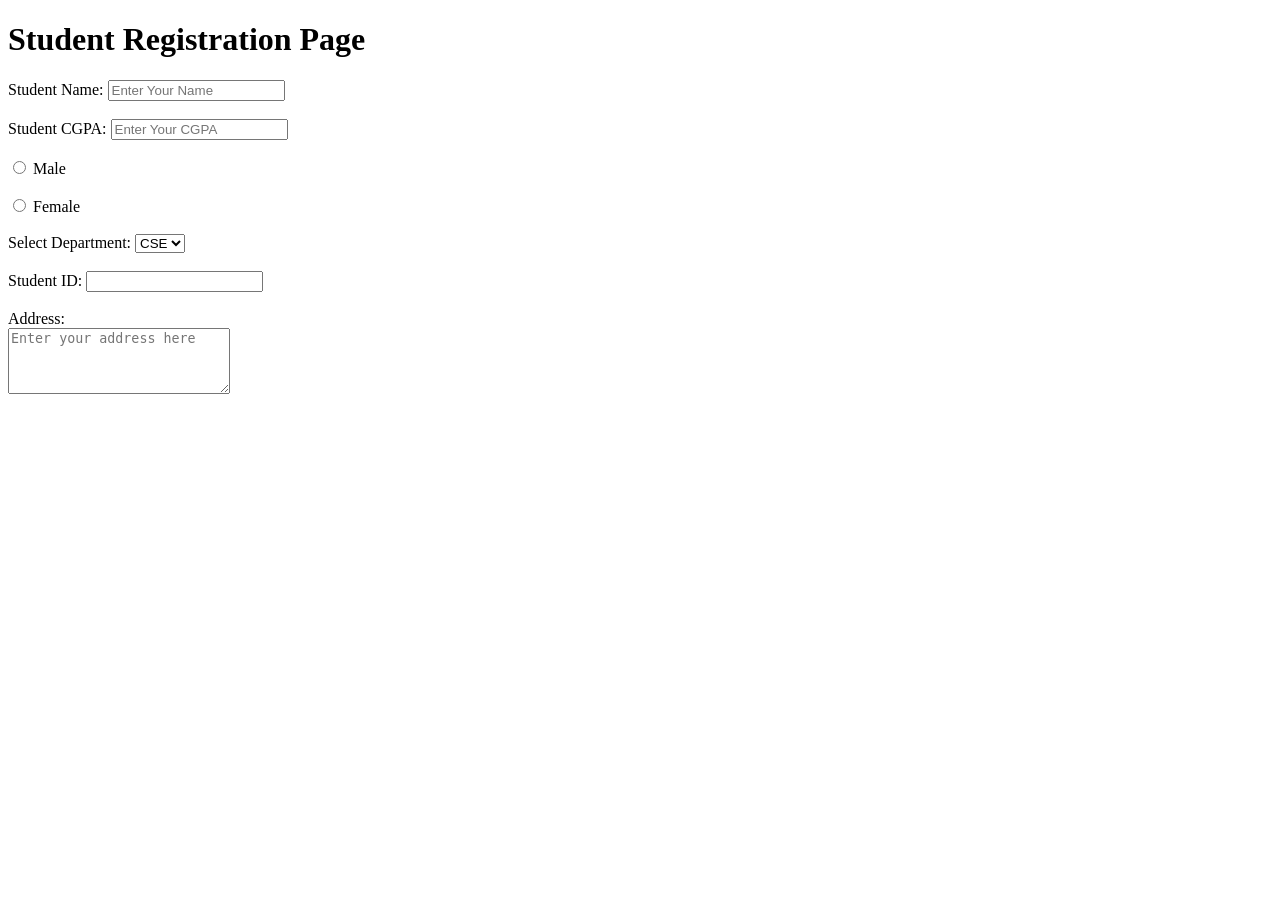
==== lab1.html @ 9cd44305 "Update lab1.html" ====
<!DOCTYPE html>
<html lang="en">
<head>
    <title>Student Registration Page</title>
</head>
<body>

<h1>Student Registration Page</h1>

<form>
 <label for="StudentName">Student Name:</label>
<input type="text" id="StudentName" name="StudentName" placeholder="Enter Your Name">
<br><br>
  <label for="CGPA">Student CGPA:</label>
<input type="text" id="CGPA" name="CGPA" placeholder="Enter Your CGPA">
<br><br> 
<input type="radio" id="Male" name="Gender" value="Male">
<label for="Male">Male</label>
<br><br>

<input type="radio" id="Female" name="Gender" value="Female">
<label for="Female">Female</label>
<br><br>
<label for="Department">Select Department:</label>
<select id="Department" name="Department">
    <option value="CSE">CSE</option>
    <option value="EEE">EEE</option>
    <option value="BBA">BBA</option>
</select>
<br><br>
<label for="StudentID">Student ID:</label>
<input type="text" id="StudentID" name="StudentID">
<br><br>
<label for="Address">Address:</label><br>
<textarea id="Address" name="Address" rows="4" cols="25" placeholder="Enter your address here"></textarea>
<br><br>
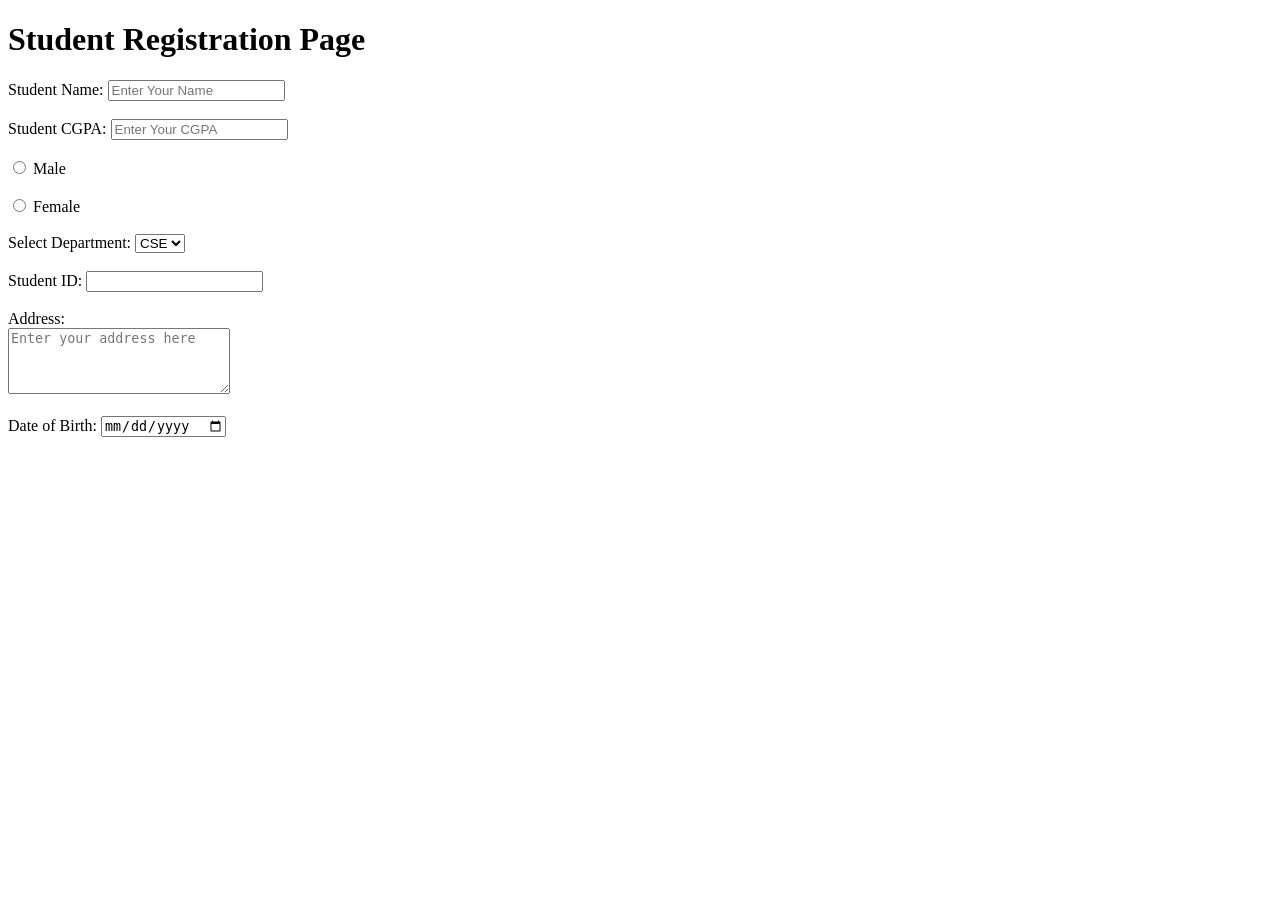
==== commit e31afae0: "Update lab1.html" ====
--- a/lab1.html
+++ b/lab1.html
@@ -33,4 +33,6 @@
 <br><br>
 <label for="Address">Address:</label><br>
 <textarea id="Address" name="Address" rows="4" cols="25" placeholder="Enter your address here"></textarea>
+<br><br><label for="DOB">Date of Birth:</label>
+<input type="date" id="DOB" name="DOB">
 <br><br>
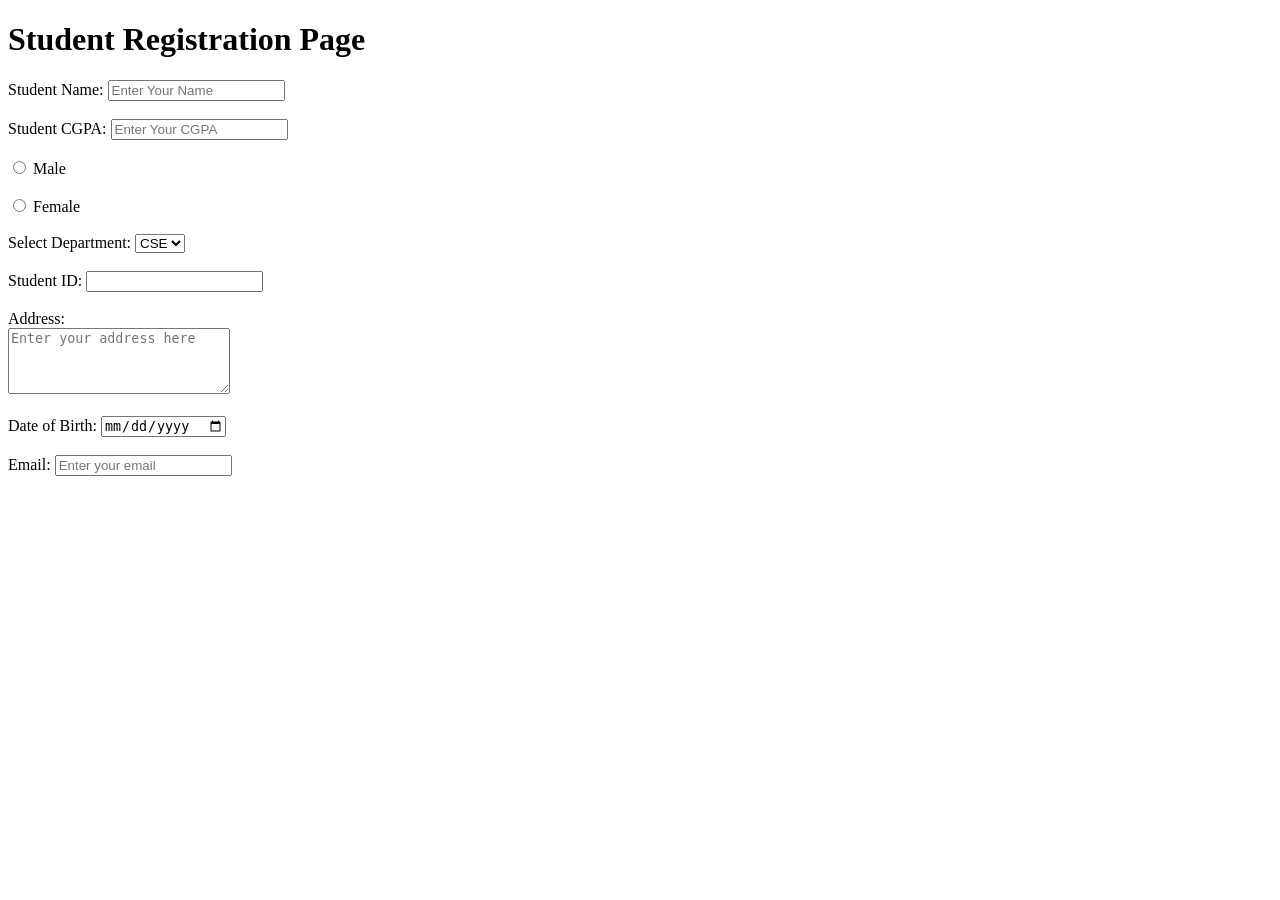
==== commit a1711977: "Update lab1.html" ====
--- a/lab1.html
+++ b/lab1.html
@@ -35,4 +35,7 @@
 <textarea id="Address" name="Address" rows="4" cols="25" placeholder="Enter your address here"></textarea>
 <br><br><label for="DOB">Date of Birth:</label>
 <input type="date" id="DOB" name="DOB">
+<br><br>
+<label for="Email">Email:</label>
+<input type="email" id="Email" name="Email" placeholder="Enter your email">
 <br><br>
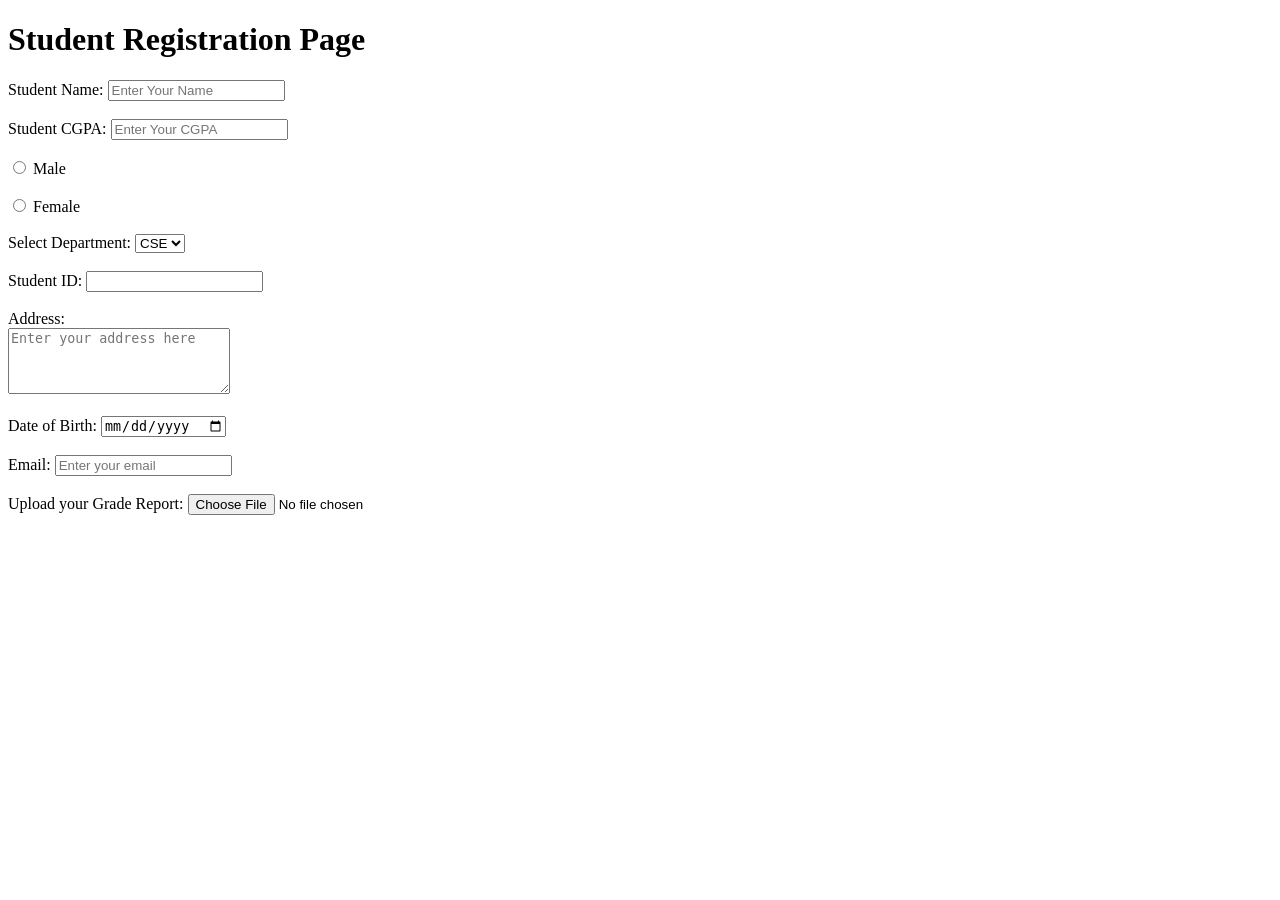
==== commit 0a22287d: "Update lab1.html" ====
--- a/lab1.html
+++ b/lab1.html
@@ -38,4 +38,7 @@
 <br><br>
 <label for="Email">Email:</label>
 <input type="email" id="Email" name="Email" placeholder="Enter your email">
+<br><br>
+<label for="GradeReport">Upload your Grade Report:</label>
+<input type="file" id="GradeReport" name="GradeReport">
 <br><br>
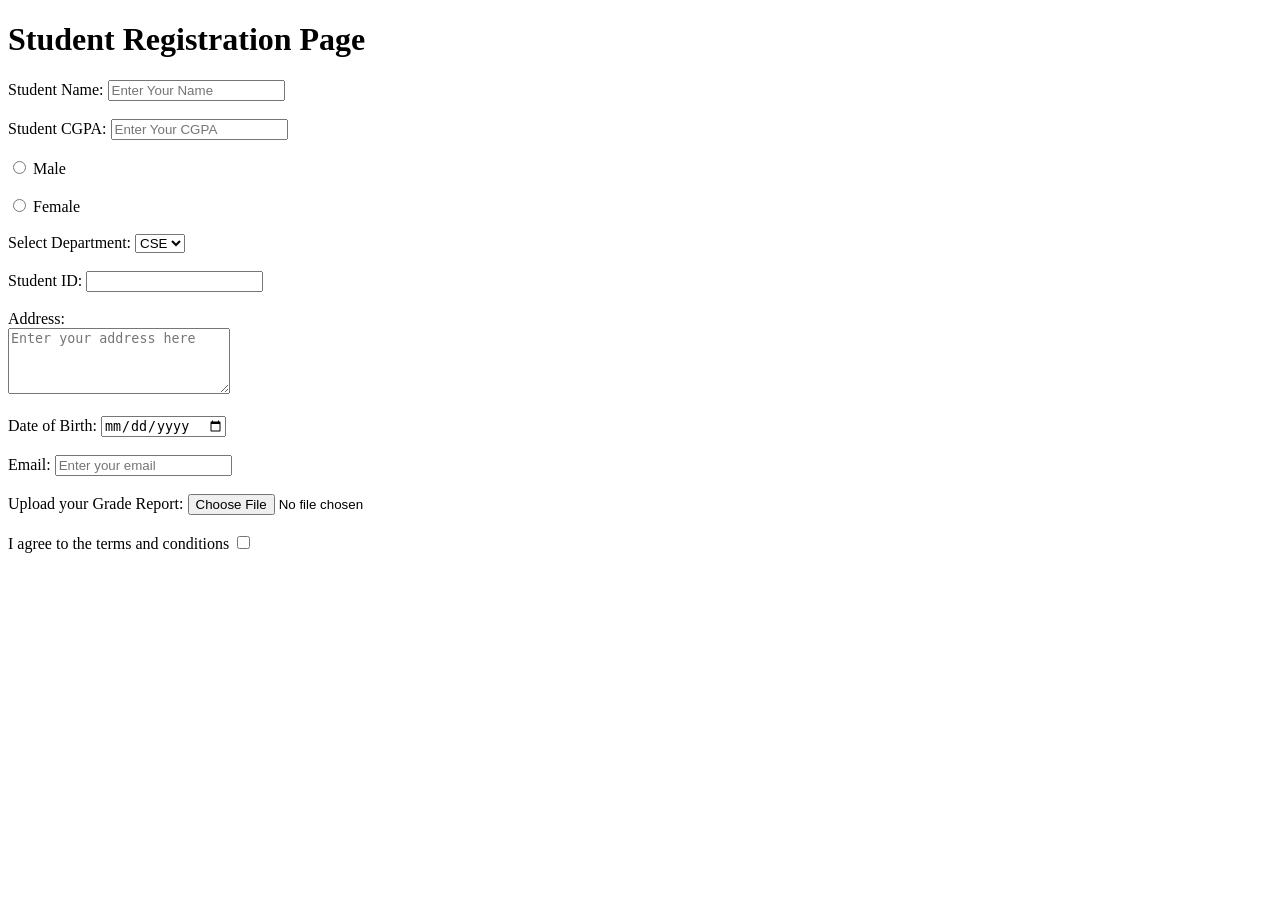
==== commit ed0633c5: "Update lab1.html" ====
--- a/lab1.html
+++ b/lab1.html
@@ -41,4 +41,8 @@
 <br><br>
 <label for="GradeReport">Upload your Grade Report:</label>
 <input type="file" id="GradeReport" name="GradeReport">
+<br><br>
+
+<label for="Terms">I agree to the terms and conditions</label>
+<input type="checkbox" id="Terms" name="Terms">
 <br><br>
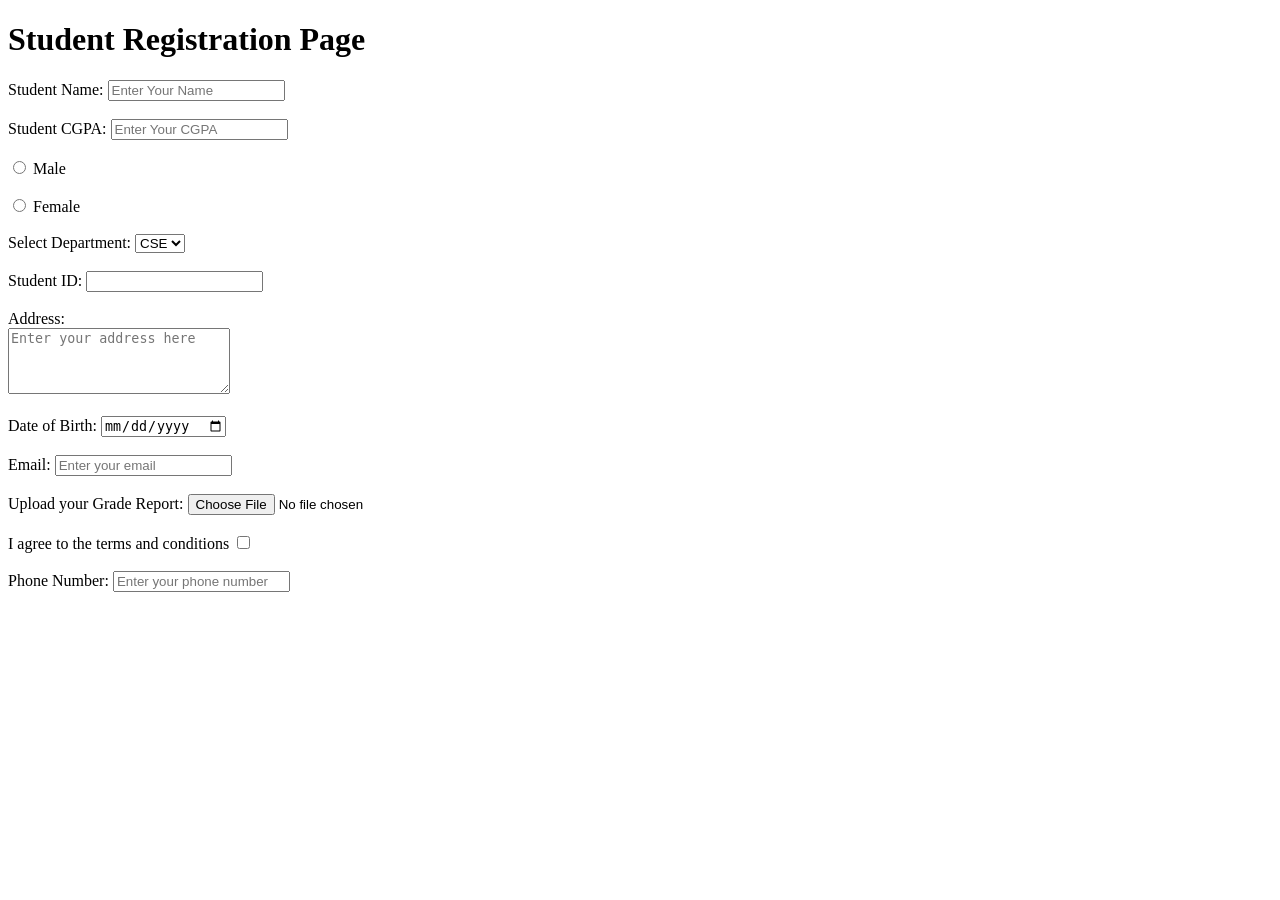
==== commit bdcf104f: "Update lab1.html" ====
--- a/lab1.html
+++ b/lab1.html
@@ -45,4 +45,7 @@
 
 <label for="Terms">I agree to the terms and conditions</label>
 <input type="checkbox" id="Terms" name="Terms">
+<br><br>
+<label for="Phone">Phone Number:</label>
+<input type="text" id="Phone" name="Phone" placeholder="Enter your phone number">
 <br><br>
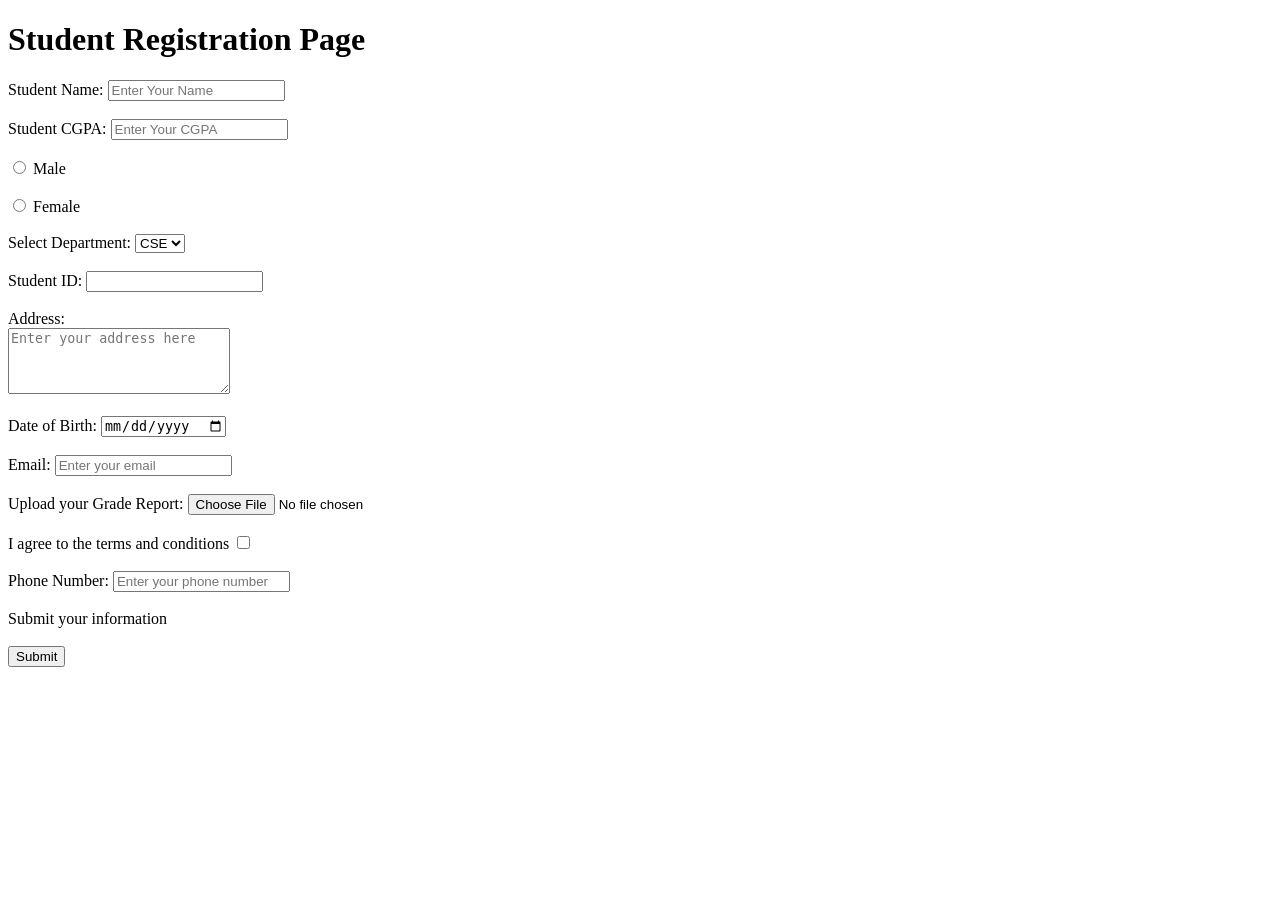
==== commit 367b4da8: "Update lab1.html" ====
--- a/lab1.html
+++ b/lab1.html
@@ -48,4 +48,12 @@
 <br><br>
 <label for="Phone">Phone Number:</label>
 <input type="text" id="Phone" name="Phone" placeholder="Enter your phone number">
-<br><br>+<br><br>
+<label for="submit">Submit your information</label>
+<br><br>
+<input type="submit" value="Submit">
+
+</form>
+
+</body>
+</html>
